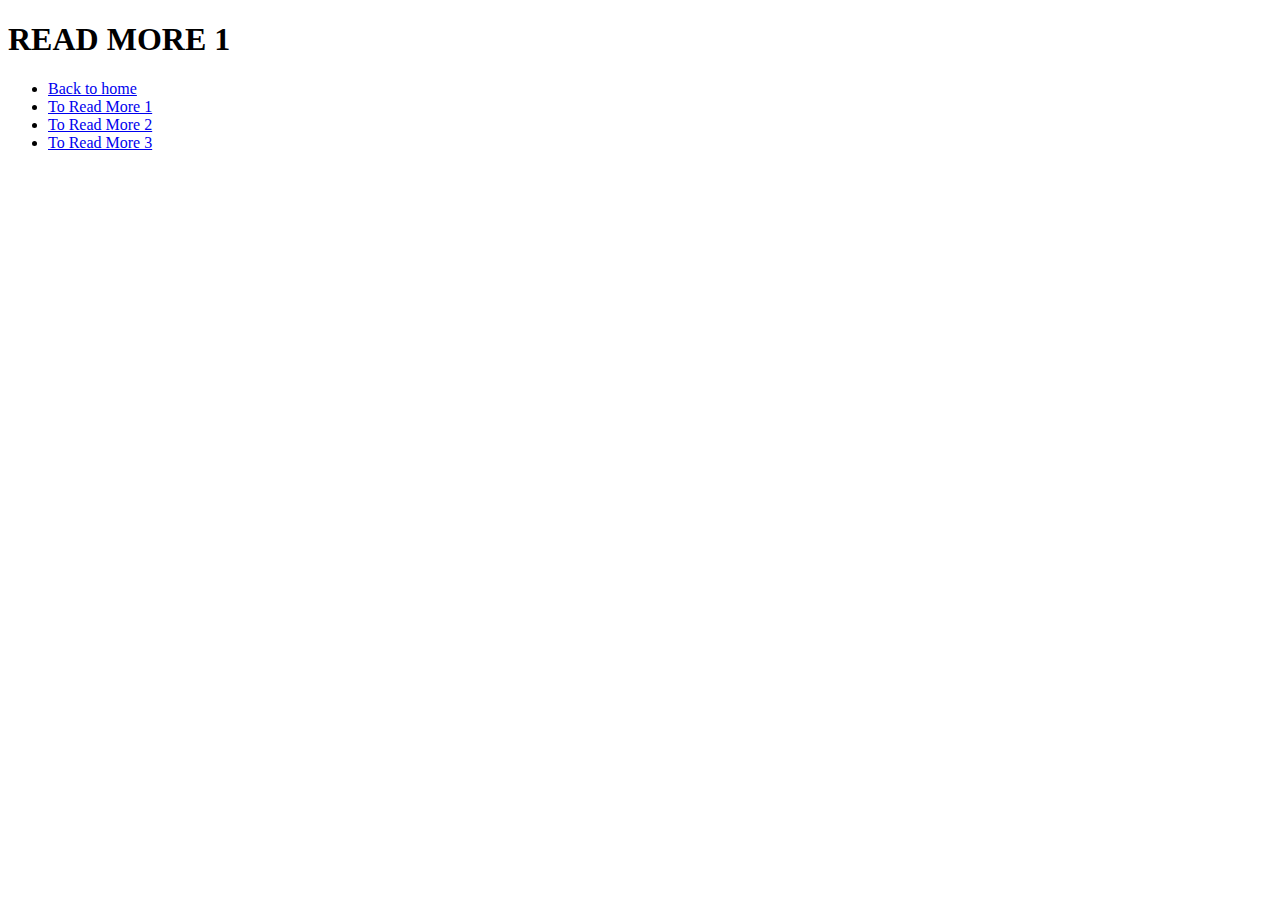
==== readmore1.html @ 1ce8c8f4 "ADDING THE LINKS .... still need to mess around with the menu's but i think i need a break now ! (ca" ====
<!DOCTYPE html>
<html lang="en">
  <head>
    <meta charset="UTF-8" />
    <meta name="viewport" content="width=device-width, initial-scale=1.0" />
    <meta http-equiv="X-UA-Compatible" content="ie=edge" />
    <title>Document</title>
  </head>
  <body>
    <h1>READ MORE 1</h1>

    <ul>
      <li><a href="./index.html">Back to home</a></li>
      <li><a href="./readmore1.html">To Read More 1</a></li>
      <li><a href="./readmore2.html">To Read More 2</a></li>
      <li><a href="./readmore3.html">To Read More 3</a></li>
    </ul>
  </body>
</html>
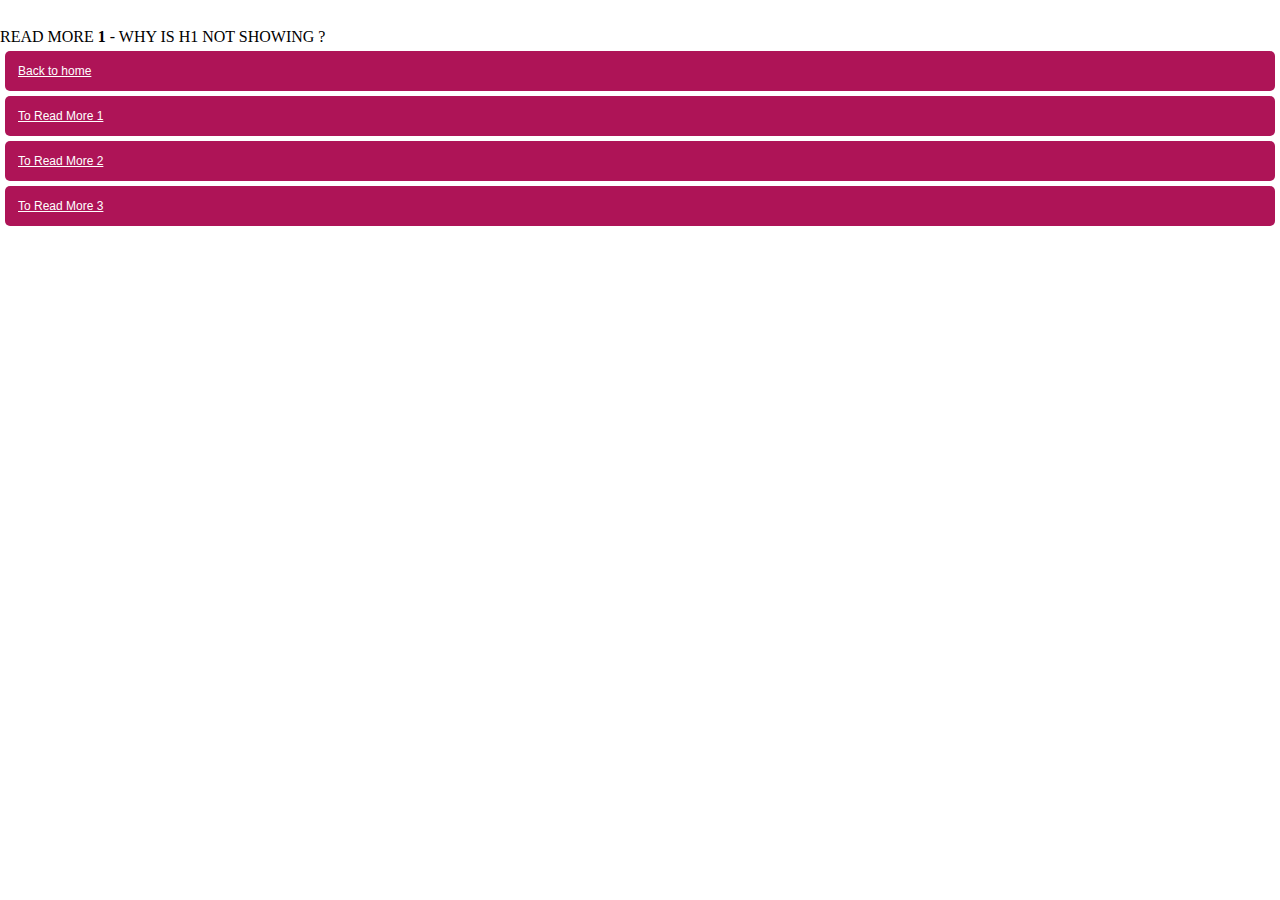
==== commit 1f371920: "messing around with links.... .... h1 not showing up when click on read more links - no idea why... " ====
--- a/readmore1.html
+++ b/readmore1.html
@@ -4,12 +4,14 @@
     <meta charset="UTF-8" />
     <meta name="viewport" content="width=device-width, initial-scale=1.0" />
     <meta http-equiv="X-UA-Compatible" content="ie=edge" />
-    <title>Document</title>
+    <title>Read More 1</title>
+    <link rel="stylesheet" href="style.css" />
   </head>
   <body>
     <h1>READ MORE 1</h1>
+    <p>READ MORE <strong>1</strong> - WHY IS H1 NOT SHOWING ?</p>
 
-    <ul>
+    <ul class="readmorelinks">
       <li><a href="./index.html">Back to home</a></li>
       <li><a href="./readmore1.html">To Read More 1</a></li>
       <li><a href="./readmore2.html">To Read More 2</a></li>
--- a/style.css
+++ b/style.css
@@ -0,0 +1,334 @@
+* {
+  margin: 0;
+
+  padding: 0;
+  box-sizing: border-box;
+
+  scroll-behavior: smooth;
+}
+
+/* Section specifications */
+
+.container {
+  grid-area: container;
+}
+
+.top {
+  background-color: #4eb6ac;
+  padding: 5px;
+}
+.aboutMe {
+  background-color: white;
+  padding: 5px;
+  border: 5px lightgray;
+}
+.portfolio {
+  background-color: #ffebee;
+  padding: 5px;
+}
+.experience {
+  background-color: white;
+  padding: 5px;
+}
+.footer {
+  background-image: linear-gradient(to right, grey, black);
+  color: white;
+  padding: 5px;
+}
+
+/* Main body styling */
+
+main {
+  /* height: 100vh; */
+  display: grid;
+  grid-template:
+    " container  " 1fr/
+    1fr;
+}
+
+/* 1st section */
+
+.top-bar {
+  display: grid;
+  grid-template-columns: auto 1fr;
+  padding: 10px;
+}
+
+.links li {
+  display: inline-block;
+}
+
+.links ul {
+  text-align: right;
+}
+
+.links {
+  display: grid;
+  align-content: center;
+}
+
+.links a {
+  text-decoration: none;
+  background-color: white;
+  padding: 5px;
+  margin: 5px;
+  font-family: "Roboto", sans-serif;
+  font-weight: lighter;
+  font-size: 12px;
+  color: #4eb6ac;
+  border-radius: 5px;
+}
+
+h1 {
+  font-family: "Roboto", sans-serif;
+  font-weight: lighter;
+  font-size: 1.5rem;
+  color: white;
+}
+
+.devcopy {
+  margin-top: 20px;
+  margin-bottom: 30px;
+}
+
+.devcopy H2 {
+  font-family: "Roboto", sans-serif;
+  /* font-weight: lighter; */
+  font-size: 6rem;
+  color: white;
+  margin: 10px;
+  text-align: left;
+  padding-left: 300px;
+}
+
+.devcopy p {
+  font-family: "Roboto", sans-serif;
+
+  font-size: 1rem;
+  color: white;
+  margin: 10px;
+
+  padding-left: 300px;
+  text-align: justify;
+  line-height: 1.5;
+}
+
+.devcopy p strong {
+  color: black;
+}
+
+/* About me section */
+
+.aboutMe .name {
+  margin-top: 20px;
+  margin-bottom: 20px;
+}
+
+.intro {
+  text-align: left;
+  margin-left: 50px;
+  margin-bottom: 15px;
+}
+
+.copy1 {
+  text-align: left;
+  margin-left: 50px;
+  margin-bottom: 30px;
+  line-height: 2;
+}
+
+.skills {
+  text-align: left;
+  margin-left: 50px;
+  margin-bottom: 30px;
+}
+
+.lists {
+  /* columns: 2; */
+  display: grid;
+  grid-template-columns: 150px 150px;
+  /* margin-left: 400px; */
+  justify-content: center;
+  padding-bottom: 50px;
+}
+
+.bullets li {
+  text-align: left;
+  font-weight: bold;
+}
+
+/* Portfolio section */
+
+.portfolio {
+  padding: 30px;
+}
+
+.cards {
+  display: grid;
+  grid-template-columns: 200px 200px 200px;
+  padding: 30px;
+  column-gap: 1rem;
+  justify-content: center;
+}
+
+.portfolio h2 {
+  margin-top: 20px;
+  margin-bottom: 10px;
+}
+
+.holder1,
+.holder2,
+.holder3 {
+  line-height: 2;
+  text-align: left;
+  background-color: white;
+  box-sizing: border-box;
+  width: 100%;
+  border: solid #ae1457 5px;
+  padding: 5px;
+  box-shadow: 9px 9px 9px rgba(80, 78, 78, 0.658);
+}
+
+.holder1 .readmore a {
+  text-decoration: none;
+  background-color: #ae1457;
+  padding: 3px;
+  margin: 5px;
+  font-family: "Roboto", sans-serif;
+  font-weight: lighter;
+  font-size: 12px;
+  color: white;
+  border-radius: 5px;
+  display: flex;
+  justify-content: center;
+}
+
+.holder1 .github a {
+  font-family: "Roboto", sans-serif;
+  font-weight: bold;
+  font-size: 12px;
+  color: #ae1457;
+  margin-left: 7px;
+}
+
+.holder2 .readmore a {
+  text-decoration: none;
+  background-color: #ae1457;
+  padding: 3px;
+  margin: 5px;
+  font-family: "Roboto", sans-serif;
+  font-weight: lighter;
+  font-size: 12px;
+  color: white;
+  border-radius: 5px;
+  display: flex;
+  justify-content: center;
+}
+
+.holder2 .github a {
+  font-family: "Roboto", sans-serif;
+  font-weight: lighter;
+  font-size: 12px;
+  color: #ae1457;
+  font-weight: bold;
+  margin-left: 7px;
+}
+
+.holder3 .readmore a {
+  text-decoration: none;
+  background-color: #ae1457;
+  padding: 3px;
+  margin: 5px;
+  font-family: "Roboto", sans-serif;
+  font-weight: lighter;
+  font-size: 12px;
+  color: white;
+  border-radius: 5px;
+  display: flex;
+  justify-content: center;
+}
+
+.holder3 .github a {
+  font-family: "Roboto", sans-serif;
+  font-weight: lighter;
+  font-size: 12px;
+  color: #ae1457;
+  font-weight: bold;
+  margin-left: 7px;
+}
+
+/* experience section */
+
+.experience h2 {
+  padding-top: 30px;
+}
+
+.jobcopy {
+  text-align: left;
+  margin-left: 50px;
+  margin-bottom: 30px;
+  line-height: 2;
+}
+
+.jobcopy h3 {
+  margin-top: 10px;
+  margin-bottom: 10px;
+}
+
+/* footer */
+
+.footer {
+  padding: 20px;
+  text-align: right;
+}
+
+/* group stylings */
+
+.aboutMe,
+.portfolio,
+.experience,
+.name h2 {
+  text-align: center;
+  font-family: "Open Sans", sans-serif;
+  font-weight: lighter;
+  font-size: 12px;
+}
+
+.backtotop a {
+  position: sticky;
+  bottom: 100px;
+  left: 95%;
+  background-color: rgb(238, 108, 108);
+  color: white;
+  padding: 20px;
+  height: 80px;
+  width: 80px;
+  display: block;
+  border-radius: 50%;
+  text-decoration: none;
+  align-content: center;
+  float: right;
+  text-align: center;
+  text-justify: center;
+}
+
+.readmorelinks a {
+  display: block;
+  color: white;
+  padding: 10px;
+  border: 5px;
+}
+
+.readmorelinks li {
+  text-decoration: none;
+  background-color: #ae1457;
+  padding: 3px;
+  margin: 5px;
+  font-family: "Roboto", sans-serif;
+  font-weight: lighter;
+  font-size: 12px;
+  color: white;
+  border-radius: 5px;
+  /* display: flex; */
+  justify-content: center;
+}
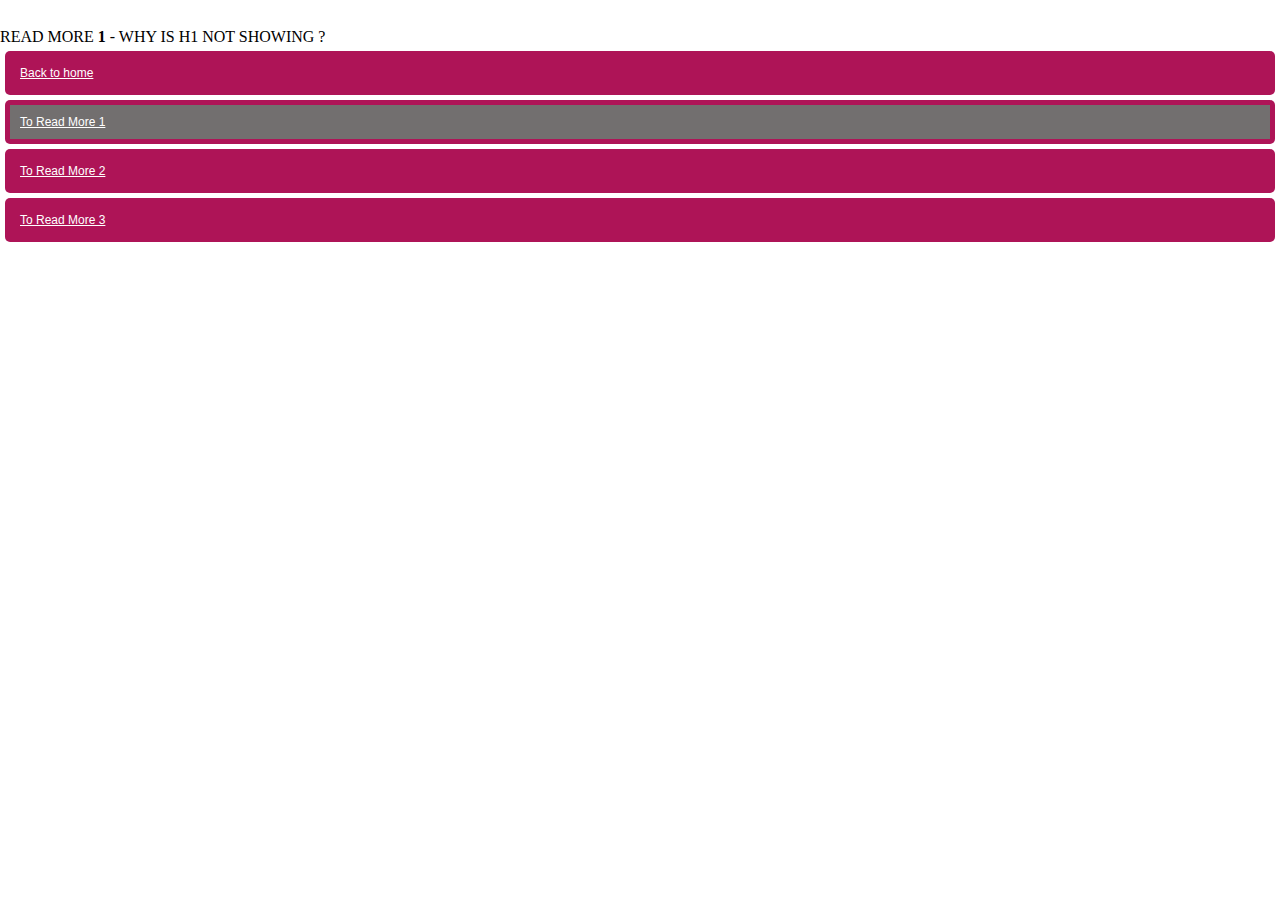
==== commit 745881ac: "sticky now working not sure why its not aligned properly ? // Read more links now working with activ" ====
--- a/readmore1.html
+++ b/readmore1.html
@@ -13,7 +13,8 @@
 
     <ul class="readmorelinks">
       <li><a href="./index.html">Back to home</a></li>
-      <li><a href="./readmore1.html">To Read More 1</a></li>
+      <li><a class="active" href="./readmore1.html">To Read More 1</a></li>
+
       <li><a href="./readmore2.html">To Read More 2</a></li>
       <li><a href="./readmore3.html">To Read More 3</a></li>
     </ul>
--- a/style.css
+++ b/style.css
@@ -188,6 +188,21 @@
   padding: 5px;
   box-shadow: 9px 9px 9px rgba(80, 78, 78, 0.658);
 }
+
+/* i know the below code :
+.holder1 .readmore a {}
+.holder2 .readmore a {}
+.holder3 .readmore a {}
+
+and
+
+.holder1 .github a {}
+.holder2 .github a {}
+.holder3 .github a {}
+
+...should work if grouped together 
+but it doesnt so its staying separate
+for now ! */
 
 .holder1 .readmore a {
   text-decoration: none;
@@ -294,23 +309,25 @@
   font-size: 12px;
 }
 
-.backtotop a {
+/* sticky button not working ! */
+
+.backtotop {
   position: sticky;
-  bottom: 100px;
-  left: 95%;
   background-color: rgb(238, 108, 108);
   color: white;
-  padding: 20px;
-  height: 80px;
-  width: 80px;
-  display: block;
-  border-radius: 50%;
-  text-decoration: none;
-  align-content: center;
-  float: right;
+  padding: 15px;
   text-align: center;
   text-justify: center;
-}
+  height: 70px;
+  width: 70px;
+  border-radius: 50%;
+  text-decoration: none;
+  z-index: 100;
+  bottom: 60px;
+  left: 95%;
+}
+
+/* read more links code */
 
 .readmorelinks a {
   display: block;
@@ -322,7 +339,7 @@
 .readmorelinks li {
   text-decoration: none;
   background-color: #ae1457;
-  padding: 3px;
+  padding: 5px;
   margin: 5px;
   font-family: "Roboto", sans-serif;
   font-weight: lighter;
@@ -332,3 +349,13 @@
   /* display: flex; */
   justify-content: center;
 }
+
+.readmorelinks li a:hover {
+  background-color: rgba(58, 200, 236, 0.5);
+  color: white;
+}
+
+.readmorelinks li a.active {
+  background-color: rgb(114, 111, 111);
+  color: white;
+}
